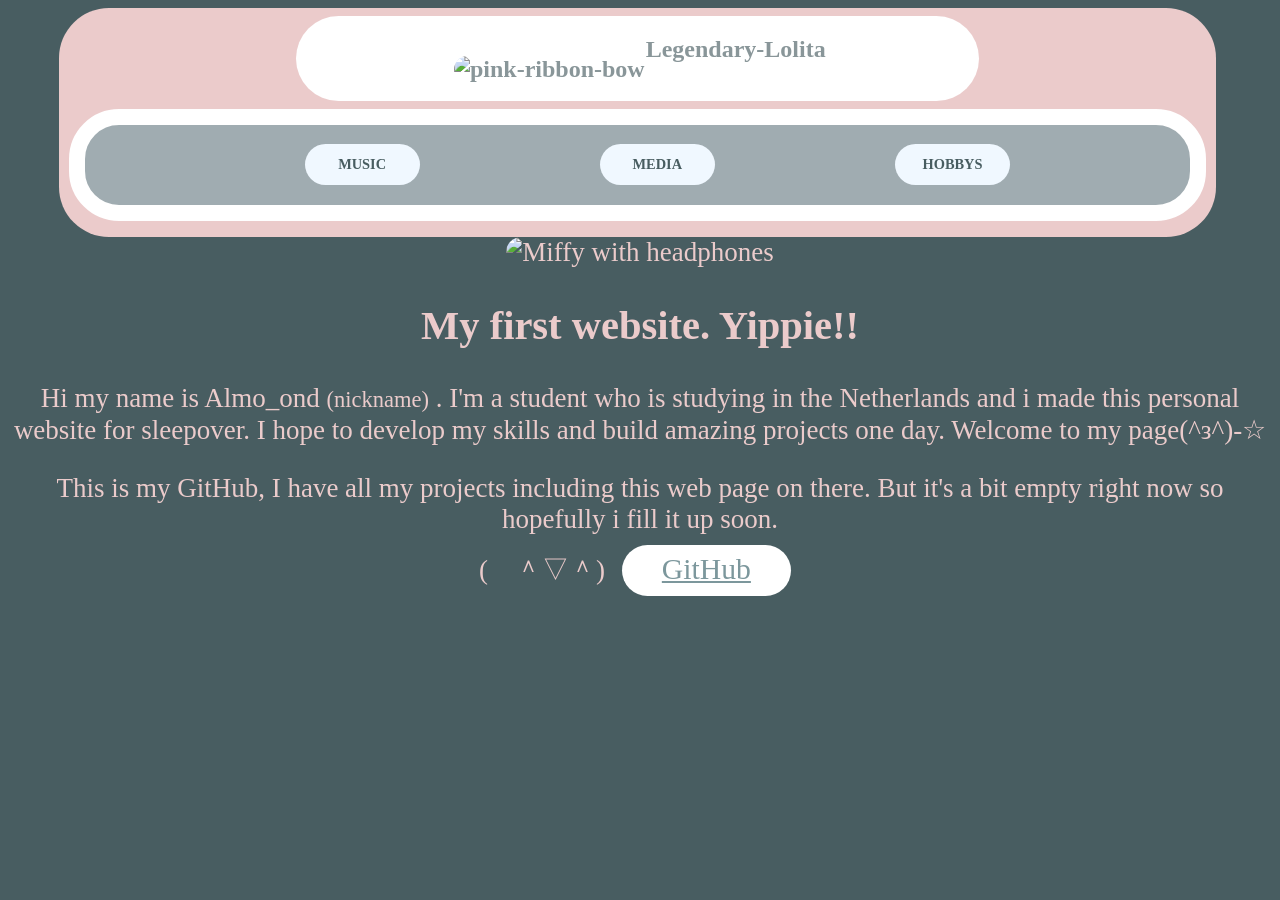
==== index.html @ 0c90b7b9 "Add files via upload" ====
<!DOCTYPE html>
<html lang="en">

<head>
 <meta charset="UTF-8">
 <meta name="description" content="This is a very simple website made by yours truly">
 <meta name="viewport" content="width=device-width, initial-scale=1">
 <title>Legendary-lolita</title>
 <link rel="stylesheet" href="style.css"/>
</head>

<body class="page">

 
 <header >    
      
   <nav>
      <a href="index.html"class="home"><h1  >
       <img class="bow" src="imgs/pink-ribbon-bow.png" alt="pink-ribbon-bow">
       Legendary-Lolita
       </h1>
      </a> 
      <ul>
            
       <li>
          <a href="music.html" class="sub-head"><h2>MUSIC</h2></a>
       </li>
       <li>
         <a href="media.html" class="sub-head"><h2> MEDIA</h2></a>
       </li>
       <li>
         <a href="hobbys.html" class="sub-head"><h2 >HOBBYS</h2></a>
       </li>
      </ul>
    </nav>
        
 </header>

 <main class="text-page">
     <img src= "imgs\hmiffy.png"  class="mif" alt="Miffy with headphones" width="150">

     <!-- img it works. do like this next time -->

    <h2>
     My first website. Yippie!!
    </h2>
    
    <article>

      <p> Hi my name is Almo_ond <small>(nickname)</small> . I'm a student who is studying in the Netherlands and i made this personal website for sleepover. 
        I hope to develop my skills and build amazing projects one day. 
        Welcome to my page(^з^)-☆
      </p> 
        <section>
       
          <p>This is my GitHub,  I have all my projects including this web page on there. But it's a bit empty right now so hopefully i fill it up soon. <br> (　＾▽＾)
            <a href="https://github.com/Almo-ond-tech/Legendary-Lolita" target="_blank" class="link" rel="noopener"> GitHub </a>  
            <!-- put your github! --> </p>

        </section>

    </article>

 </main>

 <footer>

 </footer>

</body>

</html>
---- style.css ----
.page {
 background-color: #485d61;
 font-family: Trebuchet MS;
 
 text-align: center;
}

img {
 border-radius: 75px;
}

/* header starts here */

.mif{
 margin-bottom: -30px;
 height: 30vmin;
 width: 30vmin;
}

.bow{
 width: 2em;
 height: 2em ;
 position: relative;
 top: 20px;
 left: 5px;
}

.link {
 background-color: white;
 font-size: 110%;
 border-radius: 50px;
 padding: 8px 40px 10px 40px;
 display: inline-block;
 text-align: center;
 margin: 10px;
 width: fit-content;
 color: #7c979c;
}

nav{
    background-color: rgb(235, 203, 203);
    /* height: 30vh; */
    border-radius: 50px;
    padding: 0px 10px 0.5px 10px;
    height: fit-content;
    width: 90%;
    position: relative;
    left: 4%;
    /* font-size: 2.5vmin; */
}


.home{

    text-decoration: none;
    color: #899699;
    display: flex;
    justify-content: center;
    align-items: center;
    height: fit-content;
    width: 60%;
    position: relative;
    background-color:white;
    border-radius: 50px;
    padding: 0px 0px 18px 0px;
    top: 8px;
    left: 20%;
    
}

nav ul{
    display: flex;
    flex-wrap: wrap;
    border: 1em solid white ;
    justify-content: space-evenly;
    align-items: center;
    background-color:#a0acb1;
    height: 5em;
    list-style-type: none;
    border-radius: 50px;

}

.sub-head {
    color: #485d61;
    background-color:aliceblue;
    height: fit-content;
    width: 12em;
    border-radius: 50px;
    display: flex;
    align-items: center;
    justify-content: center;
    text-decoration: none;
    font-size: 0.6em;
}

/* header ends here */

.text-page{
   font-size: 3vh;
   color: rgb(235, 203, 203);
}
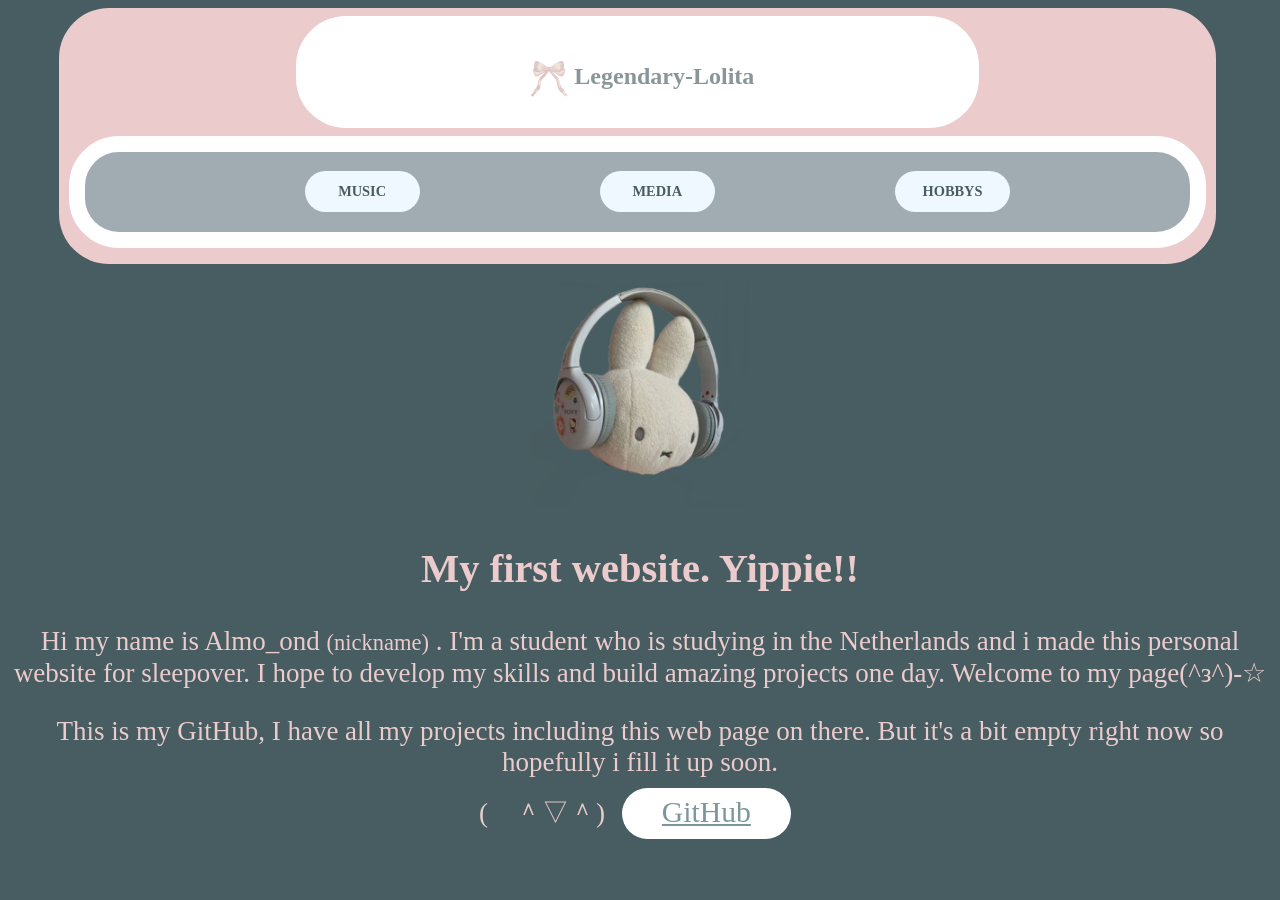
==== commit e04433fa: "Add files via upload" ====
--- a/index.html
+++ b/index.html
@@ -15,7 +15,7 @@
  <header >    
       
    <nav>
-      <a href="index.html"class="home"><h1  >
+      <a href="./"class="home"><h1  >
        <img class="bow" src="imgs/pink-ribbon-bow.png" alt="pink-ribbon-bow">
        Legendary-Lolita
        </h1>
@@ -23,13 +23,13 @@
       <ul>
             
        <li>
-          <a href="music.html" class="sub-head"><h2>MUSIC</h2></a>
+          <a href="./music" class="sub-head"><h2>MUSIC</h2></a>
        </li>
        <li>
-         <a href="media.html" class="sub-head"><h2> MEDIA</h2></a>
+         <a href="./media" class="sub-head"><h2> MEDIA</h2></a>
        </li>
        <li>
-         <a href="hobbys.html" class="sub-head"><h2 >HOBBYS</h2></a>
+         <a href="./hobbys" class="sub-head"><h2 >HOBBYS</h2></a>
        </li>
       </ul>
     </nav>
